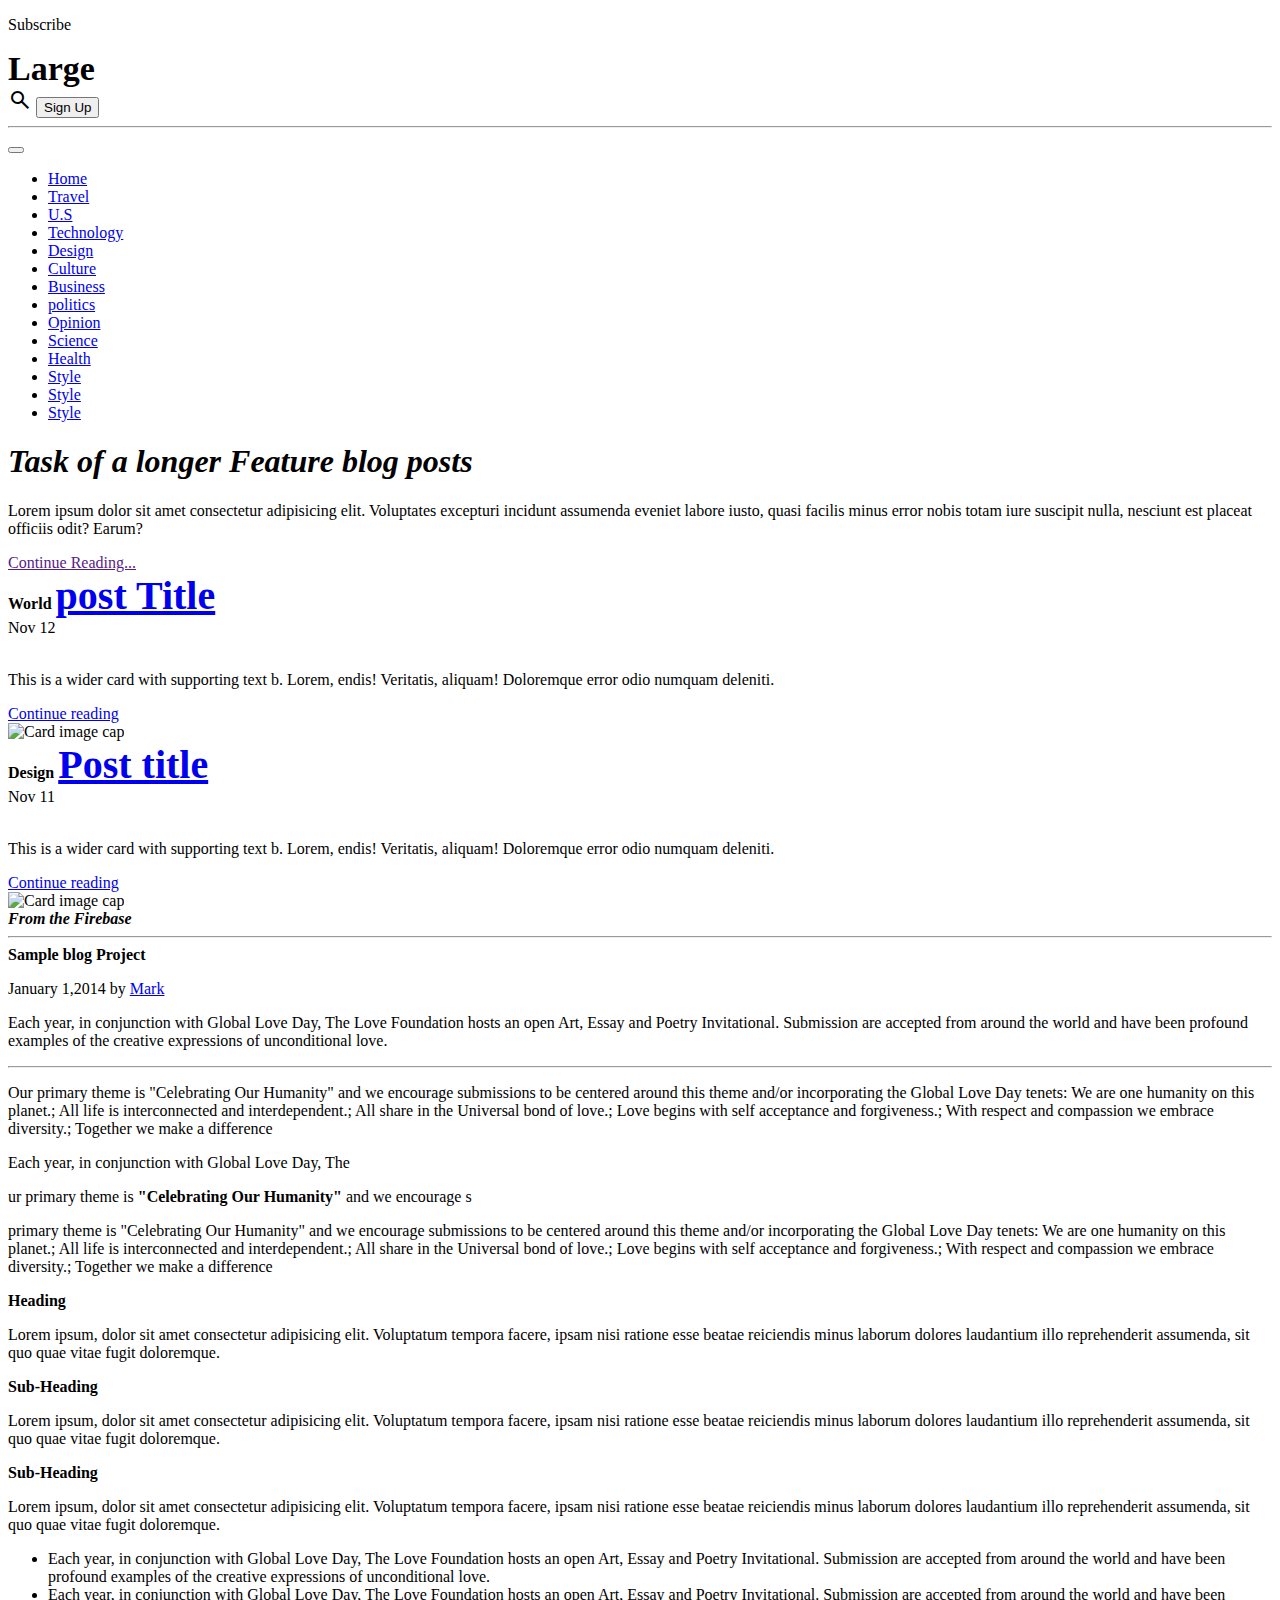
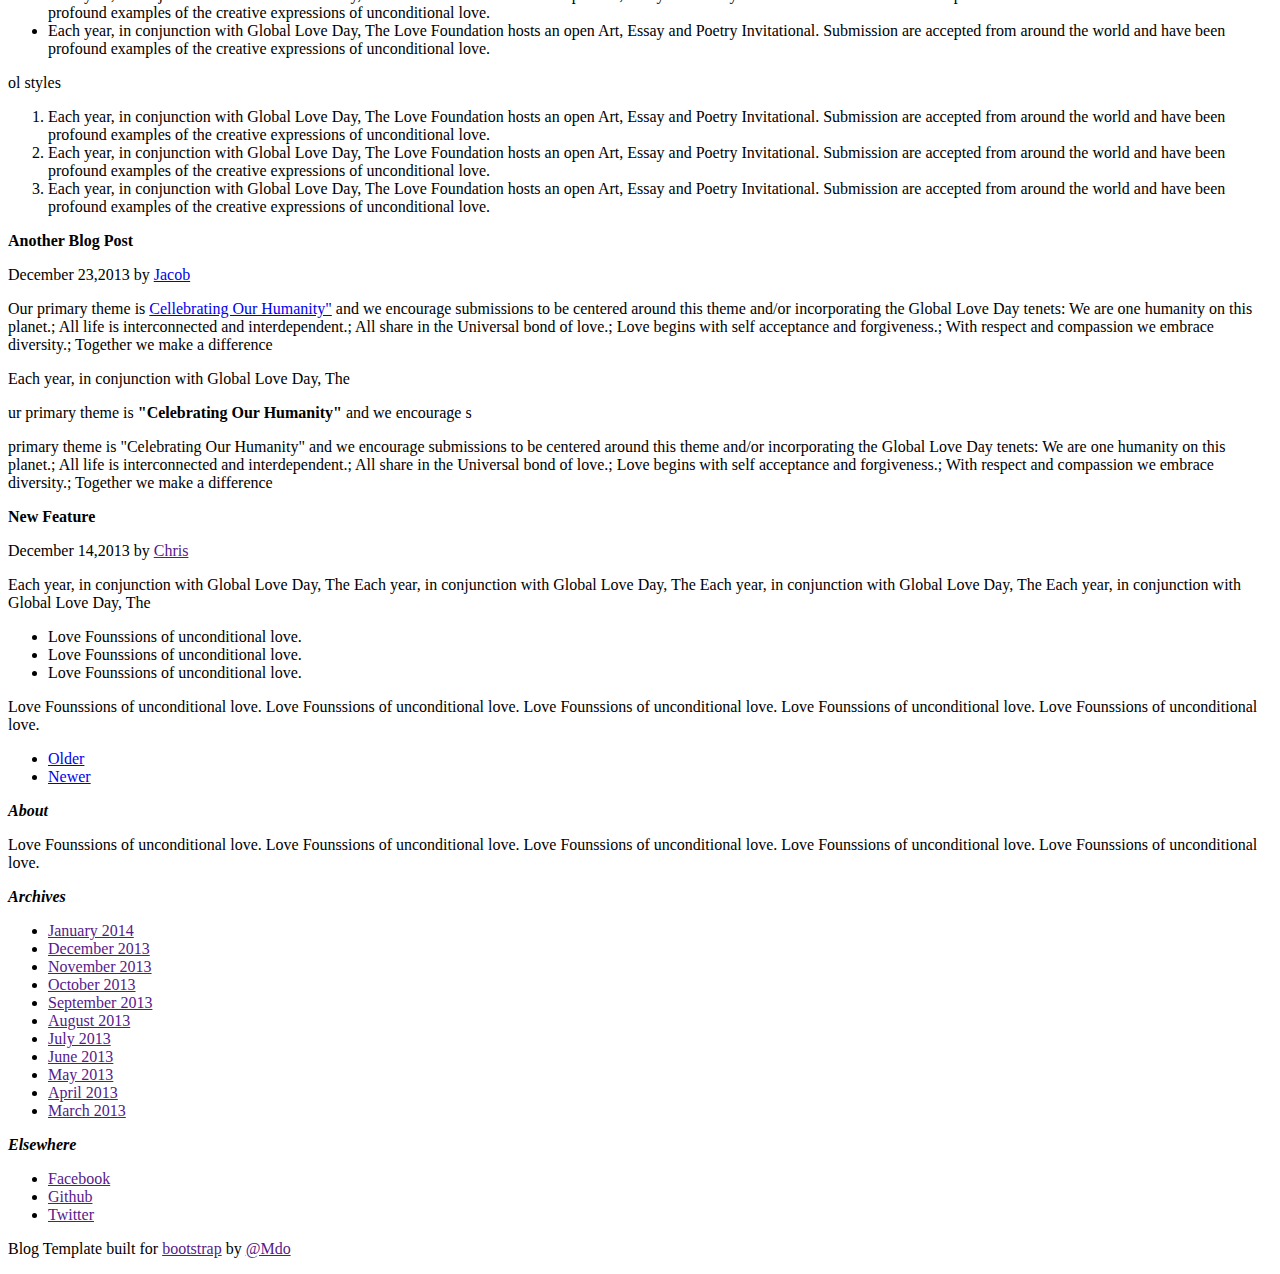
==== task2.html @ 26fbc70d "yes" ====
<!DOCTYPE html>
<html lang="en">

<head>
  <meta charset="UTF-8">
  <meta http-equiv="X-UA-Compatible" content="IE=edge">
  <meta name="viewport" content="width=device-width, initial-scale=1.0">
  <title>Document</title>
  <link rel="stylesheet" href="./css/bootstrap.min.css">
  <link rel="stylesheet" href="./css/task2.css">
  <link rel="stylesheet"
    href="https://fonts.googleapis.com/css2?family=Material+Symbols+Outlined:opsz,wght,FILL,GRAD@48,400,0,0" />
</head>

<body>
  <div class="container p-0">
    <div class="row pt-3 justify-content-end align-items-center ">
      <div class="col-4 pt-3 text-secondary">
        <p>Subscribe</p>
      </div>
      <div class="col-4 text-center ">
        <a style="font-size: 34px;"><b>Large</b></a>
      </div>
      <div class="col-4 d-flex justify-content-end align-items-center">
        <span class="material-symbols-outlined">
          search
        </span>
        <button type="button" class="btn btn-outline-dark"> Sign Up</button>
      </div>
    </div>
    <hr class="mb-0">





    <nav class="navbar navbar-expand-xxl bg-light navbar-light  ">
      <button class="navbar-toggler" type="button" data-bs-toggle="collapse" data-bs-target="#collapsibleNavbar">
        <span class="navbar-toggler-icon"></span>
      </button>
      <div class="collapse navbar-collapse  justify-content-between" id="collapsibleNavbar">
        <ul class="navbar-nav">
          <li class="nav-item">
            <a class="nav-link" href="#">Home</a>
          </li>
          <li class="nav-item">
            <a class="nav-link" href="#">Travel</a>
          </li>
          <li class="nav-item">
            <a class="nav-link" href="#">U.S</a>
          </li>
          <li class="nav-item">
            <a class="nav-link" href="#">Technology</a>
          </li>
          <li class="nav-item">
            <a class="nav-link" href="#">Design</a>
          </li>
          <li class="nav-item">
            <a class="nav-link" href="#">Culture</a>
          </li>
          <li class="nav-item">
            <a class="nav-link" href="#">Business</a>
          </li>
          <li class="nav-item">
            <a class="nav-link" href="#">politics</a>
          </li>
          <li class="nav-item">
            <a class="nav-link" href="#">Opinion</a>
          </li>
          <li class="nav-item">
            <a class="nav-link" href="#">Science</a>
          </li>
          <li class="nav-item">
            <a class="nav-link" href="#">Health</a>
          </li>
          <li class="nav-item">
            <a class="nav-link" href="#">Style</a>
          </li>
          <li class="nav-item">
            <a class="nav-link" href="#">Style</a>
          </li>
          <li class="nav-item">
            <a class="nav-link" href="#">Style</a>
          </li>


        </ul>
    </nav>





    <div class="row pt-5 text-light bg-dark pb-5 ">
      <div class="col-6 ps-5 ">
        <h1><b><i> Task of a longer Feature blog posts</i></b></h1>
        <p>Lorem ipsum dolor sit amet consectetur adipisicing elit. Voluptates excepturi incidunt assumenda eveniet
          labore iusto, quasi facilis minus error nobis totam iure suscipit nulla, nesciunt est placeat officiis odit?
          Earum?</p>
        <a class="text-light text-decoration-none" href="">Continue Reading...</a>
      </div>
      <div class="col"></div>
    </div>


    <div class="row mb-2 mt-5 ">
      <div class="col-md-6">
        <div class="card flex-lg-row mb-4 align-items-center ">
          <div class="card-body d-flex flex-column align-items-start ">
            <strong class=" text-primary">World</strong>
            <a class="text-dark text-decoration-none " style="font-size: 40px;" href="#"><b>post Title</b></a>
            <div class=" text-muted">Nov 12</div> <br>
            <p class="card-text">This is a wider card with supporting text b. Lorem, endis! Veritatis, aliquam!
              Doloremque error odio numquam deleniti.</p>
            <a class="text-decoration-none" href="#">Continue reading</a>
          </div>
          <div class="ot">
            <img class="img-fluid-right" src="./images/pexels-pixabay-268533.jpg" width="100%" height="100%"
              alt="Card image cap">
          </div>
        </div>
      </div>
      <div class="col-md-6 ">
        <div class="card flex-lg-row mb-4 align-items-center">
          <div class="card-body d-flex flex-column align-items-start ">
            <strong class="text-success text-decoration-none">Design</strong>
            <a class="text-dark text-decoration-none" style="font-size: 40px;" href="#"><b>Post title</b></a>
            <div class="text-muted">Nov 11</div> <br>
            <p class="card-text ">This is a wider card with supporting text b. Lorem, endis! Veritatis, aliquam!
              Doloremque error odio numquam deleniti.</p>
            <a class="text-decoration-none" href="#">Continue reading</a>
          </div>
          <div class="ot">
            <img class="img-fluid-right   " src="./images/pexels-pixabay-268533.jpg" width="100%" height="100%"
              alt="Card image cap">
          </div>
        </div>
      </div>

      <div class="row pt-4">
        <div class="col-md-8">
          <strong class="ste"><i>From the Firebase</i></strong>
          <hr>
          <strong class="st">Sample blog Project</strong>
          <p class="text-secondary">January 1,2014 by
            <a href="#">Mark</a>
          </p>

          <p>Each year, in conjunction with Global Love Day, The Love Foundation hosts an open Art, Essay and Poetry
            Invitational. Submission are accepted from around the world and have been profound examples of the creative
            expressions of unconditional love.</p>
          <hr>
          <p>Our primary theme is "Celebrating Our Humanity" and we encourage submissions to be centered around this
            theme and/or incorporating the Global Love Day tenets: We are one humanity on this planet.; All life is
            interconnected and interdependent.; All share in the Universal bond of love.; Love begins with self
            acceptance and forgiveness.; With respect and compassion we embrace diversity.; Together we make a
            difference</p>
          <p>Each year, in conjunction with Global Love Day, The </p>
          <p>ur primary theme is <strong>"Celebrating Our Humanity"</strong> and we encourage s</p>
          <p> primary theme is "Celebrating Our Humanity" and we encourage submissions to be centered around this theme
            and/or incorporating the Global Love Day tenets: We are one humanity on this planet.; All life is
            interconnected and interdependent.; All share in the Universal bond of love.; Love begins with self
            acceptance and forgiveness.; With respect and compassion we embrace diversity.; Together we make a
            difference</p>

          <strong class="ste">Heading</strong>
          <p>Lorem ipsum, dolor sit amet consectetur adipisicing elit. Voluptatum tempora facere, ipsam nisi ratione
            esse beatae reiciendis minus laborum dolores laudantium illo reprehenderit assumenda, sit quo quae vitae
            fugit doloremque.</p>
          <strong class="ste">Sub-Heading</strong>
          <p>Lorem ipsum, dolor sit amet consectetur adipisicing elit. Voluptatum tempora facere, ipsam nisi ratione
            esse beatae reiciendis minus laborum dolores laudantium illo reprehenderit assumenda, sit quo quae vitae
            fugit doloremque.</p>
          <strong class="ste">Sub-Heading</strong>
          <p>Lorem ipsum, dolor sit amet consectetur adipisicing elit. Voluptatum tempora facere, ipsam nisi ratione
            esse beatae reiciendis minus laborum dolores laudantium illo reprehenderit assumenda, sit quo quae vitae
            fugit doloremque.</p>
          <ul>
            <li>Each year, in conjunction with Global Love Day, The Love Foundation hosts an open Art, Essay and Poetry
              Invitational. Submission are accepted from around the world and have been profound examples of the
              creative expressions of unconditional love.</li>
            <li>Each year, in conjunction with Global Love Day, The Love Foundation hosts an open Art, Essay and Poetry
              Invitational. Submission are accepted from around the world and have been profound examples of the
              creative expressions of unconditional love.</li>
            <li>Each year, in conjunction with Global Love Day, The Love Foundation hosts an open Art, Essay and Poetry
              Invitational. Submission are accepted from around the world and have been profound examples of the
              creative expressions of unconditional love.</li>
          </ul>
          <p>ol styles</p>

          <ol type="1">
            <li>Each year, in conjunction with Global Love Day, The Love Foundation hosts an open Art, Essay and Poetry
              Invitational. Submission are accepted from around the world and have been profound examples of the
              creative expressions of unconditional love.</li>
            <li>Each year, in conjunction with Global Love Day, The Love Foundation hosts an open Art, Essay and Poetry
              Invitational. Submission are accepted from around the world and have been profound examples of the
              creative expressions of unconditional love.</li>
            <li>Each year, in conjunction with Global Love Day, The Love Foundation hosts an open Art, Essay and Poetry
              Invitational. Submission are accepted from around the world and have been profound examples of the
              creative expressions of unconditional love.</li>

          </ol>

          <strong class="st">Another Blog Post</strong>
          <p class="text-secondary">December 23,2013 by <a href="#">Jacob</a></p>

          <p>Our primary theme is <a href="#" class="text-decoration-none">Cellebrating Our Humanity"</a> and we
            encourage submissions to be centered around this theme and/or incorporating the Global Love Day tenets: We
            are one humanity on this planet.; All life is interconnected and interdependent.; All share in the Universal
            bond of love.; Love begins with self acceptance and forgiveness.; With respect and compassion we embrace
            diversity.; Together we make a difference</p>
          <p>Each year, in conjunction with Global Love Day, The </p>
          <p>ur primary theme is <strong>"Celebrating Our Humanity"</strong> and we encourage s</p>
          <p> primary theme is "Celebrating Our Humanity" and we encourage submissions to be centered around this theme
            and/or incorporating the Global Love Day tenets: We are one humanity on this planet.; All life is
            interconnected and interdependent.; All share in the Universal bond of love.; Love begins with self
            acceptance and forgiveness.; With respect and compassion we embrace diversity.; Together we make a
            difference</p>

          <strong class="ste">New Feature</strong>
          <p class="text-secondary">December 14,2013 by <a href="">Chris</a></p>
          <p>Each year, in conjunction with Global Love Day, The Each year, in conjunction with Global Love Day, The
            Each year, in conjunction with Global Love Day, The Each year, in conjunction with Global Love Day, The </p>
          <ul class="ms-4">
            <li>Love Founssions of unconditional love.</li>
            <li>Love Founssions of unconditional love.</li>
            <li>Love Founssions of unconditional love.</li>


          </ul>

          <p> Love Founssions of unconditional love.
            Love Founssions of unconditional love.
            Love Founssions of unconditional love.
            Love Founssions of unconditional love.
            Love Founssions of unconditional love.
          </p>


          <ul class="nav nav-pills">
            <li class="nav-item">
              <a class="nav-link  border-1" href="#">Older</a>
            </li>
            <li class="nav-item">
              <a class="nav-link" href="#">Newer</a>
            </li>
          </ul>

        </div>
        <div class="col-md-4">
          <div class="st1 bg-light">
            <strong class="ste"><i> About</i></strong>

            <p> Love Founssions of unconditional love.
              Love Founssions of unconditional love.
              Love Founssions of unconditional love.
              Love Founssions of unconditional love.
              Love Founssions of unconditional love.
            </p>
          </div>

          <strong class="ste"><i> Archives</i></strong>

          <ul class="uli">

            <li><a href="">January 2014</a></li>
            <li><a href="">December 2013</a></li>
            <li><a href="">November 2013</a></li>
            <li><a href="">October 2013</a></li>
            <li><a href="">September 2013</a></li>
            <li><a href="">August 2013</a></li>
            <li><a href="">July 2013</a></li>
            <li><a href="">June 2013</a></li>
            <li><a href="">May 2013</a></li>
            <li><a href="">April 2013</a></li>
            <li><a href="">March 2013</a></li>
          </ul>

          <strong class="ste"><i> Elsewhere</i></strong>

          <ul class="uli">

            <li><a href="">Facebook</a></li>
            <li><a href="">Github</a></li>
            <li><a href="">Twitter</a></li>
          </ul>
        </div>
      </div>
    </div>
    <div class="footer p-5 bg-light text-center">
      <p>Blog Template built for <a href="">bootstrap</a> by <a href="">@Mdo</a></p>
    </div>
  </div>





  <script src="./js/popper.min.js"></script>
  <script src="./js/bootstrap.min.js"></script>

</body>

</html>
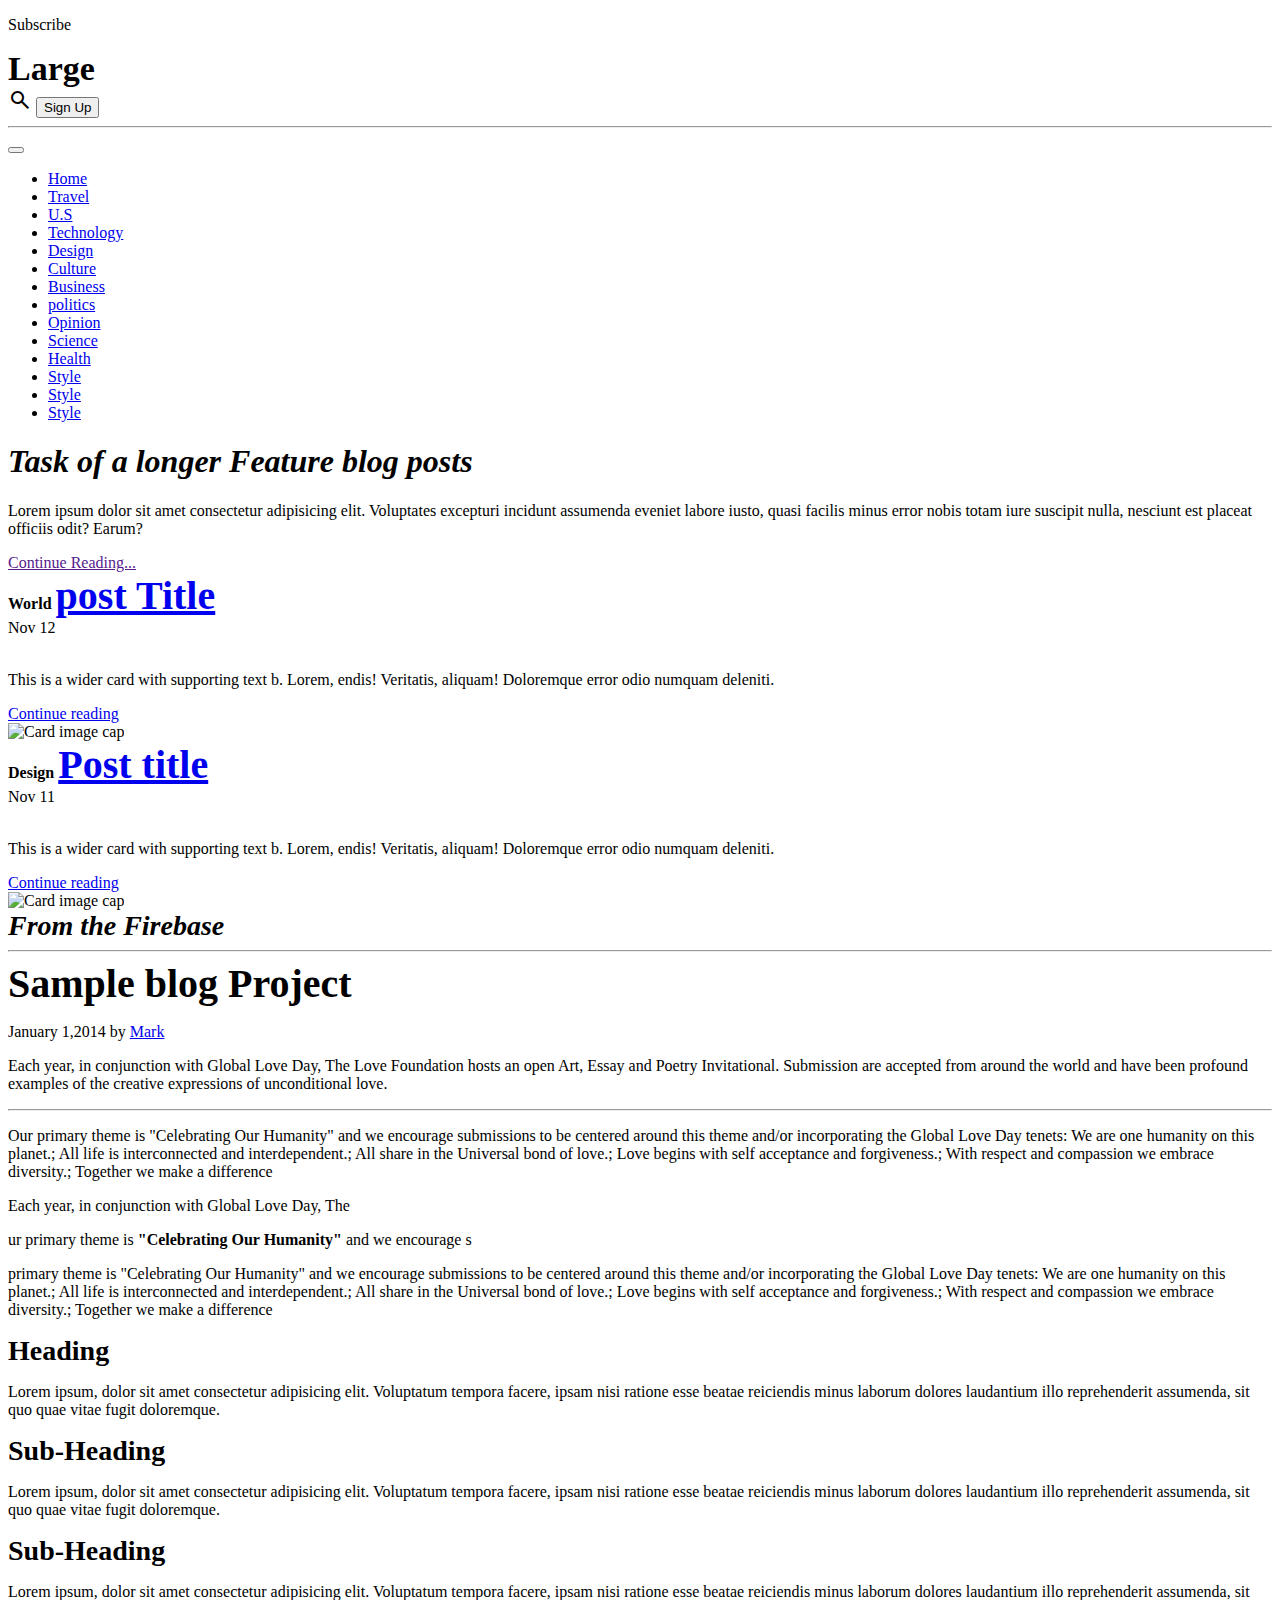
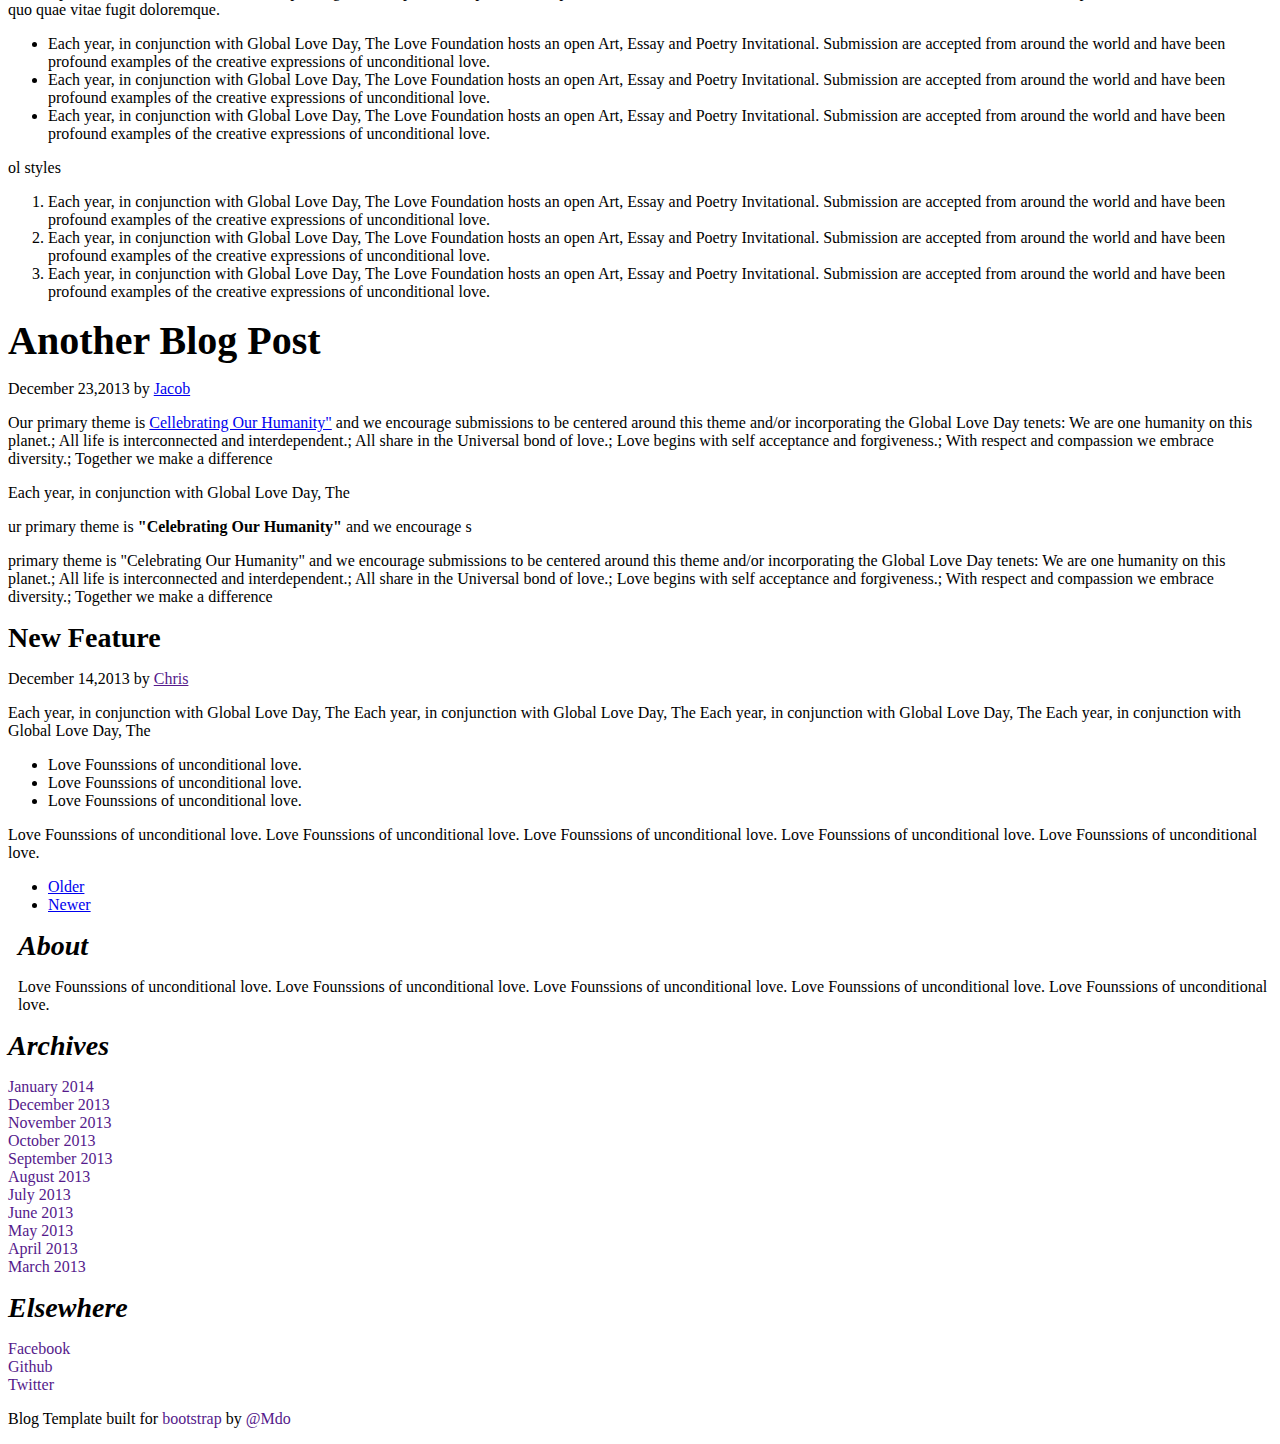
==== commit 5ae15a50: "new" ====
--- a/task2.html
+++ b/task2.html
@@ -1,304 +1,394 @@
 <!DOCTYPE html>
 <html lang="en">
-
-<head>
-  <meta charset="UTF-8">
-  <meta http-equiv="X-UA-Compatible" content="IE=edge">
-  <meta name="viewport" content="width=device-width, initial-scale=1.0">
-  <title>Document</title>
-  <link rel="stylesheet" href="./css/bootstrap.min.css">
-  <link rel="stylesheet" href="./css/task2.css">
-  <link rel="stylesheet"
-    href="https://fonts.googleapis.com/css2?family=Material+Symbols+Outlined:opsz,wght,FILL,GRAD@48,400,0,0" />
-</head>
-
-<body>
-  <div class="container p-0">
-    <div class="row pt-3 justify-content-end align-items-center ">
-      <div class="col-4 pt-3 text-secondary">
-        <p>Subscribe</p>
+  <head>
+    <meta charset="UTF-8" />
+    <meta http-equiv="X-UA-Compatible" content="IE=edge" />
+    <meta name="viewport" content="width=device-width, initial-scale=1.0" />
+    <title>Document</title>
+    <link rel="stylesheet" href="./css/bootstrap.min.css" />
+    <link rel="stylesheet" href="./css/task2.css" />
+    <link
+      rel="stylesheet"
+      href="https://fonts.googleapis.com/css2?family=Material+Symbols+Outlined:opsz,wght,FILL,GRAD@48,400,0,0"
+    />
+  </head>
+
+  <body>
+    <div class="container p-0">
+      <div class="row pt-3 justify-content-end align-items-center">
+        <div class="col-4 pt-3 text-secondary">
+          <p>Subscribe</p>
+        </div>
+        <div class="col-4 text-center">
+          <a style="font-size: 34px"><b>Large</b></a>
+        </div>
+        <div class="col-4 d-flex justify-content-end align-items-center">
+          <span class="material-symbols-outlined"> search </span>
+          <button type="button" class="btn btn-outline-dark">Sign Up</button>
+        </div>
       </div>
-      <div class="col-4 text-center ">
-        <a style="font-size: 34px;"><b>Large</b></a>
+      <hr class="mb-0" />
+
+      <nav class="navbar navbar-expand-xxl bg-light navbar-light">
+        <button
+          class="navbar-toggler"
+          type="button"
+          data-bs-toggle="collapse"
+          data-bs-target="#collapsibleNavbar"
+        >
+          <span class="navbar-toggler-icon"></span>
+        </button>
+        <div
+          class="collapse navbar-collapse justify-content-between"
+          id="collapsibleNavbar"
+        >
+          <ul class="navbar-nav">
+            <li class="nav-item">
+              <a class="nav-link" href="#">Home</a>
+            </li>
+            <li class="nav-item">
+              <a class="nav-link" href="#">Travel</a>
+            </li>
+            <li class="nav-item">
+              <a class="nav-link" href="#">U.S</a>
+            </li>
+            <li class="nav-item">
+              <a class="nav-link" href="#">Technology</a>
+            </li>
+            <li class="nav-item">
+              <a class="nav-link" href="#">Design</a>
+            </li>
+            <li class="nav-item">
+              <a class="nav-link" href="#">Culture</a>
+            </li>
+            <li class="nav-item">
+              <a class="nav-link" href="#">Business</a>
+            </li>
+            <li class="nav-item">
+              <a class="nav-link" href="#">politics</a>
+            </li>
+            <li class="nav-item">
+              <a class="nav-link" href="#">Opinion</a>
+            </li>
+            <li class="nav-item">
+              <a class="nav-link" href="#">Science</a>
+            </li>
+            <li class="nav-item">
+              <a class="nav-link" href="#">Health</a>
+            </li>
+            <li class="nav-item">
+              <a class="nav-link" href="#">Style</a>
+            </li>
+            <li class="nav-item">
+              <a class="nav-link" href="#">Style</a>
+            </li>
+            <li class="nav-item">
+              <a class="nav-link" href="#">Style</a>
+            </li>
+          </ul>
+        </div>
+      </nav>
+      <div class="row pt-5 text-light bg-dark pb-5">
+        <div class="col-6 ps-5">
+          <h1>
+            <b><i> Task of a longer Feature blog posts</i></b>
+          </h1>
+          <p>
+            Lorem ipsum dolor sit amet consectetur adipisicing elit. Voluptates
+            excepturi incidunt assumenda eveniet labore iusto, quasi facilis
+            minus error nobis totam iure suscipit nulla, nesciunt est placeat
+            officiis odit? Earum?
+          </p>
+          <a class="text-light text-decoration-none" href=""
+            >Continue Reading...</a
+          >
+        </div>
+        <div class="col"></div>
       </div>
-      <div class="col-4 d-flex justify-content-end align-items-center">
-        <span class="material-symbols-outlined">
-          search
-        </span>
-        <button type="button" class="btn btn-outline-dark"> Sign Up</button>
+
+      <div class="row mb-2 mt-5">
+        <div class="col-md-6">
+          <div class="card flex-lg-row mb-4 align-items-center">
+            <div class="card-body d-flex flex-column align-items-start">
+              <strong class="text-primary">World</strong>
+              <a
+                class="text-dark text-decoration-none"
+                style="font-size: 40px"
+                href="#"
+                ><b>post Title</b></a
+              >
+              <div class="text-muted">Nov 12</div>
+              <br />
+              <p class="card-text">
+                This is a wider card with supporting text b. Lorem, endis!
+                Veritatis, aliquam! Doloremque error odio numquam deleniti.
+              </p>
+              <a class="text-decoration-none" href="#">Continue reading</a>
+            </div>
+            <div class="ot">
+              <img
+                class="img-fluid-right"
+                src="./images/pexels-pixabay-268533.jpg"
+                width="100%"
+                height="100%"
+                alt="Card image cap"
+              />
+            </div>
+          </div>
+        </div>
+        <div class="col-md-6">
+          <div class="card flex-lg-row mb-4 align-items-center">
+            <div class="card-body d-flex flex-column align-items-start">
+              <strong class="text-success text-decoration-none">Design</strong>
+              <a
+                class="text-dark text-decoration-none"
+                style="font-size: 40px"
+                href="#"
+                ><b>Post title</b></a
+              >
+              <div class="text-muted">Nov 11</div>
+              <br />
+              <p class="card-text">
+                This is a wider card with supporting text b. Lorem, endis!
+                Veritatis, aliquam! Doloremque error odio numquam deleniti.
+              </p>
+              <a class="text-decoration-none" href="#">Continue reading</a>
+            </div>
+            <div class="ot">
+              <img
+                class="img-fluid-right"
+                src="./images/pexels-pixabay-268533.jpg"
+                width="100%"
+                height="100%"
+                alt="Card image cap"
+              />
+            </div>
+          </div>
+        </div>
+
+        <div class="row pt-4">
+          <div class="col-md-8">
+            <strong class="ste"><i>From the Firebase</i></strong>
+            <hr />
+            <strong class="st">Sample blog Project</strong>
+            <p class="text-secondary">
+              January 1,2014 by
+              <a href="#">Mark</a>
+            </p>
+
+            <p>
+              Each year, in conjunction with Global Love Day, The Love
+              Foundation hosts an open Art, Essay and Poetry Invitational.
+              Submission are accepted from around the world and have been
+              profound examples of the creative expressions of unconditional
+              love.
+            </p>
+            <hr />
+            <p>
+              Our primary theme is "Celebrating Our Humanity" and we encourage
+              submissions to be centered around this theme and/or incorporating
+              the Global Love Day tenets: We are one humanity on this planet.;
+              All life is interconnected and interdependent.; All share in the
+              Universal bond of love.; Love begins with self acceptance and
+              forgiveness.; With respect and compassion we embrace diversity.;
+              Together we make a difference
+            </p>
+            <p>Each year, in conjunction with Global Love Day, The</p>
+            <p>
+              ur primary theme is
+              <strong>"Celebrating Our Humanity"</strong> and we encourage s
+            </p>
+            <p>
+              primary theme is "Celebrating Our Humanity" and we encourage
+              submissions to be centered around this theme and/or incorporating
+              the Global Love Day tenets: We are one humanity on this planet.;
+              All life is interconnected and interdependent.; All share in the
+              Universal bond of love.; Love begins with self acceptance and
+              forgiveness.; With respect and compassion we embrace diversity.;
+              Together we make a difference
+            </p>
+
+            <strong class="ste">Heading</strong>
+            <p>
+              Lorem ipsum, dolor sit amet consectetur adipisicing elit.
+              Voluptatum tempora facere, ipsam nisi ratione esse beatae
+              reiciendis minus laborum dolores laudantium illo reprehenderit
+              assumenda, sit quo quae vitae fugit doloremque.
+            </p>
+            <strong class="ste">Sub-Heading</strong>
+            <p>
+              Lorem ipsum, dolor sit amet consectetur adipisicing elit.
+              Voluptatum tempora facere, ipsam nisi ratione esse beatae
+              reiciendis minus laborum dolores laudantium illo reprehenderit
+              assumenda, sit quo quae vitae fugit doloremque.
+            </p>
+            <strong class="ste">Sub-Heading</strong>
+            <p>
+              Lorem ipsum, dolor sit amet consectetur adipisicing elit.
+              Voluptatum tempora facere, ipsam nisi ratione esse beatae
+              reiciendis minus laborum dolores laudantium illo reprehenderit
+              assumenda, sit quo quae vitae fugit doloremque.
+            </p>
+            <ul>
+              <li>
+                Each year, in conjunction with Global Love Day, The Love
+                Foundation hosts an open Art, Essay and Poetry Invitational.
+                Submission are accepted from around the world and have been
+                profound examples of the creative expressions of unconditional
+                love.
+              </li>
+              <li>
+                Each year, in conjunction with Global Love Day, The Love
+                Foundation hosts an open Art, Essay and Poetry Invitational.
+                Submission are accepted from around the world and have been
+                profound examples of the creative expressions of unconditional
+                love.
+              </li>
+              <li>
+                Each year, in conjunction with Global Love Day, The Love
+                Foundation hosts an open Art, Essay and Poetry Invitational.
+                Submission are accepted from around the world and have been
+                profound examples of the creative expressions of unconditional
+                love.
+              </li>
+            </ul>
+            <p>ol styles</p>
+
+            <ol type="1">
+              <li>
+                Each year, in conjunction with Global Love Day, The Love
+                Foundation hosts an open Art, Essay and Poetry Invitational.
+                Submission are accepted from around the world and have been
+                profound examples of the creative expressions of unconditional
+                love.
+              </li>
+              <li>
+                Each year, in conjunction with Global Love Day, The Love
+                Foundation hosts an open Art, Essay and Poetry Invitational.
+                Submission are accepted from around the world and have been
+                profound examples of the creative expressions of unconditional
+                love.
+              </li>
+              <li>
+                Each year, in conjunction with Global Love Day, The Love
+                Foundation hosts an open Art, Essay and Poetry Invitational.
+                Submission are accepted from around the world and have been
+                profound examples of the creative expressions of unconditional
+                love.
+              </li>
+            </ol>
+
+            <strong class="st">Another Blog Post</strong>
+            <p class="text-secondary">
+              December 23,2013 by <a href="#">Jacob</a>
+            </p>
+
+            <p>
+              Our primary theme is
+              <a href="#" class="text-decoration-none"
+                >Cellebrating Our Humanity"</a
+              >
+              and we encourage submissions to be centered around this theme
+              and/or incorporating the Global Love Day tenets: We are one
+              humanity on this planet.; All life is interconnected and
+              interdependent.; All share in the Universal bond of love.; Love
+              begins with self acceptance and forgiveness.; With respect and
+              compassion we embrace diversity.; Together we make a difference
+            </p>
+            <p>Each year, in conjunction with Global Love Day, The</p>
+            <p>
+              ur primary theme is
+              <strong>"Celebrating Our Humanity"</strong> and we encourage s
+            </p>
+            <p>
+              primary theme is "Celebrating Our Humanity" and we encourage
+              submissions to be centered around this theme and/or incorporating
+              the Global Love Day tenets: We are one humanity on this planet.;
+              All life is interconnected and interdependent.; All share in the
+              Universal bond of love.; Love begins with self acceptance and
+              forgiveness.; With respect and compassion we embrace diversity.;
+              Together we make a difference
+            </p>
+
+            <strong class="ste">New Feature</strong>
+            <p class="text-secondary">
+              December 14,2013 by <a href="">Chris</a>
+            </p>
+            <p>
+              Each year, in conjunction with Global Love Day, The Each year, in
+              conjunction with Global Love Day, The Each year, in conjunction
+              with Global Love Day, The Each year, in conjunction with Global
+              Love Day, The
+            </p>
+            <ul class="ms-4">
+              <li>Love Founssions of unconditional love.</li>
+              <li>Love Founssions of unconditional love.</li>
+              <li>Love Founssions of unconditional love.</li>
+            </ul>
+
+            <p>
+              Love Founssions of unconditional love. Love Founssions of
+              unconditional love. Love Founssions of unconditional love. Love
+              Founssions of unconditional love. Love Founssions of unconditional
+              love.
+            </p>
+
+            <ul class="nav nav-pills">
+              <li class="nav-item">
+                <a class="nav-link border-1" href="#">Older</a>
+              </li>
+              <li class="nav-item">
+                <a class="nav-link" href="#">Newer</a>
+              </li>
+            </ul>
+          </div>
+          <div class="col-md-4">
+            <div class="st1 bg-light">
+              <strong class="ste"><i> About</i></strong>
+
+              <p>
+                Love Founssions of unconditional love. Love Founssions of
+                unconditional love. Love Founssions of unconditional love. Love
+                Founssions of unconditional love. Love Founssions of
+                unconditional love.
+              </p>
+            </div>
+
+            <strong class="ste"><i> Archives</i></strong>
+
+            <ul class="uli">
+              <li><a href="">January 2014</a></li>
+              <li><a href="">December 2013</a></li>
+              <li><a href="">November 2013</a></li>
+              <li><a href="">October 2013</a></li>
+              <li><a href="">September 2013</a></li>
+              <li><a href="">August 2013</a></li>
+              <li><a href="">July 2013</a></li>
+              <li><a href="">June 2013</a></li>
+              <li><a href="">May 2013</a></li>
+              <li><a href="">April 2013</a></li>
+              <li><a href="">March 2013</a></li>
+            </ul>
+
+            <strong class="ste"><i> Elsewhere</i></strong>
+
+            <ul class="uli">
+              <li><a href="">Facebook</a></li>
+              <li><a href="">Github</a></li>
+              <li><a href="">Twitter</a></li>
+            </ul>
+          </div>
+        </div>
+      </div>
+      <div class="footer p-5 bg-light text-center">
+        <p>
+          Blog Template built for <a href="">bootstrap</a> by
+          <a href="">@Mdo</a>
+        </p>
       </div>
     </div>
-    <hr class="mb-0">
-
-
-
-
-
-    <nav class="navbar navbar-expand-xxl bg-light navbar-light  ">
-      <button class="navbar-toggler" type="button" data-bs-toggle="collapse" data-bs-target="#collapsibleNavbar">
-        <span class="navbar-toggler-icon"></span>
-      </button>
-      <div class="collapse navbar-collapse  justify-content-between" id="collapsibleNavbar">
-        <ul class="navbar-nav">
-          <li class="nav-item">
-            <a class="nav-link" href="#">Home</a>
-          </li>
-          <li class="nav-item">
-            <a class="nav-link" href="#">Travel</a>
-          </li>
-          <li class="nav-item">
-            <a class="nav-link" href="#">U.S</a>
-          </li>
-          <li class="nav-item">
-            <a class="nav-link" href="#">Technology</a>
-          </li>
-          <li class="nav-item">
-            <a class="nav-link" href="#">Design</a>
-          </li>
-          <li class="nav-item">
-            <a class="nav-link" href="#">Culture</a>
-          </li>
-          <li class="nav-item">
-            <a class="nav-link" href="#">Business</a>
-          </li>
-          <li class="nav-item">
-            <a class="nav-link" href="#">politics</a>
-          </li>
-          <li class="nav-item">
-            <a class="nav-link" href="#">Opinion</a>
-          </li>
-          <li class="nav-item">
-            <a class="nav-link" href="#">Science</a>
-          </li>
-          <li class="nav-item">
-            <a class="nav-link" href="#">Health</a>
-          </li>
-          <li class="nav-item">
-            <a class="nav-link" href="#">Style</a>
-          </li>
-          <li class="nav-item">
-            <a class="nav-link" href="#">Style</a>
-          </li>
-          <li class="nav-item">
-            <a class="nav-link" href="#">Style</a>
-          </li>
-
-
-        </ul>
-    </nav>
-
-
-
-
-
-    <div class="row pt-5 text-light bg-dark pb-5 ">
-      <div class="col-6 ps-5 ">
-        <h1><b><i> Task of a longer Feature blog posts</i></b></h1>
-        <p>Lorem ipsum dolor sit amet consectetur adipisicing elit. Voluptates excepturi incidunt assumenda eveniet
-          labore iusto, quasi facilis minus error nobis totam iure suscipit nulla, nesciunt est placeat officiis odit?
-          Earum?</p>
-        <a class="text-light text-decoration-none" href="">Continue Reading...</a>
-      </div>
-      <div class="col"></div>
-    </div>
-
-
-    <div class="row mb-2 mt-5 ">
-      <div class="col-md-6">
-        <div class="card flex-lg-row mb-4 align-items-center ">
-          <div class="card-body d-flex flex-column align-items-start ">
-            <strong class=" text-primary">World</strong>
-            <a class="text-dark text-decoration-none " style="font-size: 40px;" href="#"><b>post Title</b></a>
-            <div class=" text-muted">Nov 12</div> <br>
-            <p class="card-text">This is a wider card with supporting text b. Lorem, endis! Veritatis, aliquam!
-              Doloremque error odio numquam deleniti.</p>
-            <a class="text-decoration-none" href="#">Continue reading</a>
-          </div>
-          <div class="ot">
-            <img class="img-fluid-right" src="./images/pexels-pixabay-268533.jpg" width="100%" height="100%"
-              alt="Card image cap">
-          </div>
-        </div>
-      </div>
-      <div class="col-md-6 ">
-        <div class="card flex-lg-row mb-4 align-items-center">
-          <div class="card-body d-flex flex-column align-items-start ">
-            <strong class="text-success text-decoration-none">Design</strong>
-            <a class="text-dark text-decoration-none" style="font-size: 40px;" href="#"><b>Post title</b></a>
-            <div class="text-muted">Nov 11</div> <br>
-            <p class="card-text ">This is a wider card with supporting text b. Lorem, endis! Veritatis, aliquam!
-              Doloremque error odio numquam deleniti.</p>
-            <a class="text-decoration-none" href="#">Continue reading</a>
-          </div>
-          <div class="ot">
-            <img class="img-fluid-right   " src="./images/pexels-pixabay-268533.jpg" width="100%" height="100%"
-              alt="Card image cap">
-          </div>
-        </div>
-      </div>
-
-      <div class="row pt-4">
-        <div class="col-md-8">
-          <strong class="ste"><i>From the Firebase</i></strong>
-          <hr>
-          <strong class="st">Sample blog Project</strong>
-          <p class="text-secondary">January 1,2014 by
-            <a href="#">Mark</a>
-          </p>
-
-          <p>Each year, in conjunction with Global Love Day, The Love Foundation hosts an open Art, Essay and Poetry
-            Invitational. Submission are accepted from around the world and have been profound examples of the creative
-            expressions of unconditional love.</p>
-          <hr>
-          <p>Our primary theme is "Celebrating Our Humanity" and we encourage submissions to be centered around this
-            theme and/or incorporating the Global Love Day tenets: We are one humanity on this planet.; All life is
-            interconnected and interdependent.; All share in the Universal bond of love.; Love begins with self
-            acceptance and forgiveness.; With respect and compassion we embrace diversity.; Together we make a
-            difference</p>
-          <p>Each year, in conjunction with Global Love Day, The </p>
-          <p>ur primary theme is <strong>"Celebrating Our Humanity"</strong> and we encourage s</p>
-          <p> primary theme is "Celebrating Our Humanity" and we encourage submissions to be centered around this theme
-            and/or incorporating the Global Love Day tenets: We are one humanity on this planet.; All life is
-            interconnected and interdependent.; All share in the Universal bond of love.; Love begins with self
-            acceptance and forgiveness.; With respect and compassion we embrace diversity.; Together we make a
-            difference</p>
-
-          <strong class="ste">Heading</strong>
-          <p>Lorem ipsum, dolor sit amet consectetur adipisicing elit. Voluptatum tempora facere, ipsam nisi ratione
-            esse beatae reiciendis minus laborum dolores laudantium illo reprehenderit assumenda, sit quo quae vitae
-            fugit doloremque.</p>
-          <strong class="ste">Sub-Heading</strong>
-          <p>Lorem ipsum, dolor sit amet consectetur adipisicing elit. Voluptatum tempora facere, ipsam nisi ratione
-            esse beatae reiciendis minus laborum dolores laudantium illo reprehenderit assumenda, sit quo quae vitae
-            fugit doloremque.</p>
-          <strong class="ste">Sub-Heading</strong>
-          <p>Lorem ipsum, dolor sit amet consectetur adipisicing elit. Voluptatum tempora facere, ipsam nisi ratione
-            esse beatae reiciendis minus laborum dolores laudantium illo reprehenderit assumenda, sit quo quae vitae
-            fugit doloremque.</p>
-          <ul>
-            <li>Each year, in conjunction with Global Love Day, The Love Foundation hosts an open Art, Essay and Poetry
-              Invitational. Submission are accepted from around the world and have been profound examples of the
-              creative expressions of unconditional love.</li>
-            <li>Each year, in conjunction with Global Love Day, The Love Foundation hosts an open Art, Essay and Poetry
-              Invitational. Submission are accepted from around the world and have been profound examples of the
-              creative expressions of unconditional love.</li>
-            <li>Each year, in conjunction with Global Love Day, The Love Foundation hosts an open Art, Essay and Poetry
-              Invitational. Submission are accepted from around the world and have been profound examples of the
-              creative expressions of unconditional love.</li>
-          </ul>
-          <p>ol styles</p>
-
-          <ol type="1">
-            <li>Each year, in conjunction with Global Love Day, The Love Foundation hosts an open Art, Essay and Poetry
-              Invitational. Submission are accepted from around the world and have been profound examples of the
-              creative expressions of unconditional love.</li>
-            <li>Each year, in conjunction with Global Love Day, The Love Foundation hosts an open Art, Essay and Poetry
-              Invitational. Submission are accepted from around the world and have been profound examples of the
-              creative expressions of unconditional love.</li>
-            <li>Each year, in conjunction with Global Love Day, The Love Foundation hosts an open Art, Essay and Poetry
-              Invitational. Submission are accepted from around the world and have been profound examples of the
-              creative expressions of unconditional love.</li>
-
-          </ol>
-
-          <strong class="st">Another Blog Post</strong>
-          <p class="text-secondary">December 23,2013 by <a href="#">Jacob</a></p>
-
-          <p>Our primary theme is <a href="#" class="text-decoration-none">Cellebrating Our Humanity"</a> and we
-            encourage submissions to be centered around this theme and/or incorporating the Global Love Day tenets: We
-            are one humanity on this planet.; All life is interconnected and interdependent.; All share in the Universal
-            bond of love.; Love begins with self acceptance and forgiveness.; With respect and compassion we embrace
-            diversity.; Together we make a difference</p>
-          <p>Each year, in conjunction with Global Love Day, The </p>
-          <p>ur primary theme is <strong>"Celebrating Our Humanity"</strong> and we encourage s</p>
-          <p> primary theme is "Celebrating Our Humanity" and we encourage submissions to be centered around this theme
-            and/or incorporating the Global Love Day tenets: We are one humanity on this planet.; All life is
-            interconnected and interdependent.; All share in the Universal bond of love.; Love begins with self
-            acceptance and forgiveness.; With respect and compassion we embrace diversity.; Together we make a
-            difference</p>
-
-          <strong class="ste">New Feature</strong>
-          <p class="text-secondary">December 14,2013 by <a href="">Chris</a></p>
-          <p>Each year, in conjunction with Global Love Day, The Each year, in conjunction with Global Love Day, The
-            Each year, in conjunction with Global Love Day, The Each year, in conjunction with Global Love Day, The </p>
-          <ul class="ms-4">
-            <li>Love Founssions of unconditional love.</li>
-            <li>Love Founssions of unconditional love.</li>
-            <li>Love Founssions of unconditional love.</li>
-
-
-          </ul>
-
-          <p> Love Founssions of unconditional love.
-            Love Founssions of unconditional love.
-            Love Founssions of unconditional love.
-            Love Founssions of unconditional love.
-            Love Founssions of unconditional love.
-          </p>
-
-
-          <ul class="nav nav-pills">
-            <li class="nav-item">
-              <a class="nav-link  border-1" href="#">Older</a>
-            </li>
-            <li class="nav-item">
-              <a class="nav-link" href="#">Newer</a>
-            </li>
-          </ul>
-
-        </div>
-        <div class="col-md-4">
-          <div class="st1 bg-light">
-            <strong class="ste"><i> About</i></strong>
-
-            <p> Love Founssions of unconditional love.
-              Love Founssions of unconditional love.
-              Love Founssions of unconditional love.
-              Love Founssions of unconditional love.
-              Love Founssions of unconditional love.
-            </p>
-          </div>
-
-          <strong class="ste"><i> Archives</i></strong>
-
-          <ul class="uli">
-
-            <li><a href="">January 2014</a></li>
-            <li><a href="">December 2013</a></li>
-            <li><a href="">November 2013</a></li>
-            <li><a href="">October 2013</a></li>
-            <li><a href="">September 2013</a></li>
-            <li><a href="">August 2013</a></li>
-            <li><a href="">July 2013</a></li>
-            <li><a href="">June 2013</a></li>
-            <li><a href="">May 2013</a></li>
-            <li><a href="">April 2013</a></li>
-            <li><a href="">March 2013</a></li>
-          </ul>
-
-          <strong class="ste"><i> Elsewhere</i></strong>
-
-          <ul class="uli">
-
-            <li><a href="">Facebook</a></li>
-            <li><a href="">Github</a></li>
-            <li><a href="">Twitter</a></li>
-          </ul>
-        </div>
-      </div>
-    </div>
-    <div class="footer p-5 bg-light text-center">
-      <p>Blog Template built for <a href="">bootstrap</a> by <a href="">@Mdo</a></p>
-    </div>
-  </div>
-
-
-
-
-
-  <script src="./js/popper.min.js"></script>
-  <script src="./js/bootstrap.min.js"></script>
-
-</body>
-
-</html>+
+    <script src="./js/popper.min.js"></script>
+    <script src="./js/bootstrap.min.js"></script>
+  </body>
+</html>
--- a/css/task2.css
+++ b/css/task2.css
@@ -0,0 +1,36 @@
+/* .nav-link{
+    padding: 0;
+} */
+
+.st {
+  font-size: 40px;
+}
+
+.st1 {
+  padding-left: 10px;
+}
+.ste {
+  font-size: 28px;
+}
+
+.uli {
+  list-style-type: none;
+  padding: 0;
+}
+
+.uli li a {
+  text-decoration: none;
+}
+
+/* .st1{
+    font-size: 28px;
+
+} */
+
+.footer a {
+  text-decoration: none;
+}
+
+.nav-item {
+  margin-right: 29px;
+}
